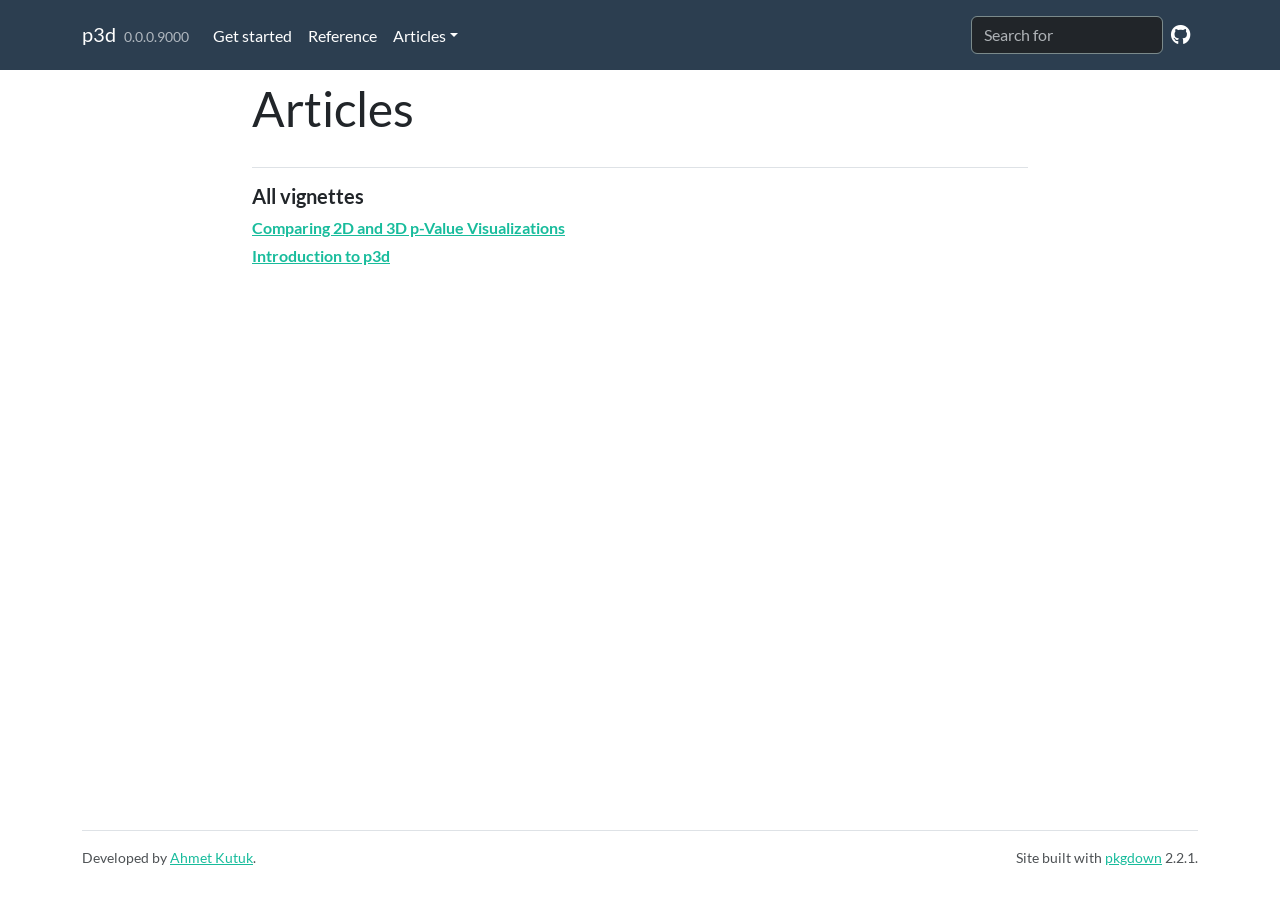
==== articles/index.html @ 0275c22a "Deploying to gh-pages from @ ahmetkutuk1/p3d@2f67810220119d77aba5ef5783c8b70043826f1f 🚀" ====
<!DOCTYPE html>
<!-- Generated by pkgdown: do not edit by hand --><html lang="en"><head><meta http-equiv="Content-Type" content="text/html; charset=UTF-8"><meta charset="utf-8"><meta http-equiv="X-UA-Compatible" content="IE=edge"><meta name="viewport" content="width=device-width, initial-scale=1, shrink-to-fit=no"><title>Articles • p3d</title><script src="../deps/jquery-3.6.0/jquery-3.6.0.min.js"></script><meta name="viewport" content="width=device-width, initial-scale=1, shrink-to-fit=no"><link href="../deps/bootstrap-5.3.8/bootstrap.min.css" rel="stylesheet"><script src="../deps/bootstrap-5.3.8/bootstrap.bundle.min.js"></script><link href="../deps/font-awesome-6.5.2/css/all.min.css" rel="stylesheet"><link href="../deps/font-awesome-6.5.2/css/v4-shims.min.css" rel="stylesheet"><script src="../deps/headroom-0.11.0/headroom.min.js"></script><script src="../deps/headroom-0.11.0/jQuery.headroom.min.js"></script><script src="../deps/bootstrap-toc-1.0.1/bootstrap-toc.min.js"></script><script src="../deps/clipboard.js-2.0.11/clipboard.min.js"></script><script src="../deps/search-1.0.0/autocomplete.jquery.min.js"></script><script src="../deps/search-1.0.0/fuse.min.js"></script><script src="../deps/search-1.0.0/mark.min.js"></script><!-- pkgdown --><script src="../pkgdown.js"></script><meta property="og:title" content="Articles"></head><body>
    <a href="#main" class="visually-hidden-focusable">Skip to contents</a>


    <nav class="navbar navbar-expand-lg fixed-top bg-primary" data-bs-theme="dark" aria-label="Site navigation"><div class="container">

    <a class="navbar-brand me-2" href="../index.html">p3d</a>

    <small class="nav-text text-muted me-auto" data-bs-toggle="tooltip" data-bs-placement="bottom" title="">0.0.0.9000</small>


    <button class="navbar-toggler" type="button" data-bs-toggle="collapse" data-bs-target="#navbar" aria-controls="navbar" aria-expanded="false" aria-label="Toggle navigation">
      <span class="navbar-toggler-icon"></span>
    </button>

    <div id="navbar" class="collapse navbar-collapse ms-3">
      <ul class="navbar-nav me-auto"><li class="nav-item"><a class="nav-link" href="../articles/p3d-intro.html">Get started</a></li>
<li class="nav-item"><a class="nav-link" href="../reference/index.html">Reference</a></li>
<li class="nav-item dropdown">
  <button class="nav-link dropdown-toggle" type="button" id="dropdown-articles" data-bs-toggle="dropdown" aria-expanded="false" aria-haspopup="true">Articles</button>
  <ul class="dropdown-menu" aria-labelledby="dropdown-articles"><li><a class="dropdown-item" href="../articles/p3d-intro.html">Introduction to p3d</a></li>
    <li><a class="dropdown-item" href="../articles/p3d-comparison.html">Comparing 2D and 3D visualizations</a></li>
  </ul></li>
      </ul><ul class="navbar-nav"><li class="nav-item"><form class="form-inline" role="search">
 <input class="form-control" type="search" name="search-input" id="search-input" autocomplete="off" aria-label="Search site" placeholder="Search for" data-search-index="../search.json"></form></li>
<li class="nav-item"><a class="external-link nav-link" href="https://github.com/ahmetkutuk1/p3d/" aria-label="GitHub"><span class="fa fab fa-github fa-lg"></span></a></li>
      </ul></div>


  </div>
</nav><div class="container template-article-index">
<div class="row">
  <main id="main" class="col-md-9"><div class="page-header">

      <h1>Articles</h1>
    </div>

    <div class="section ">
      <h3>All vignettes</h3>
      <div class="section-desc"></div>

      <dl><dt><a href="p3d-comparison.html">Comparing 2D and 3D p-Value Visualizations</a></dt>
        <dd>
        </dd><dt><a href="p3d-intro.html">Introduction to p3d</a></dt>
        <dd>
      </dd></dl></div>
  </main></div>


    <footer><div class="pkgdown-footer-left">
  <p>Developed by <a href="https://github.com/ahmetkutuk1" class="external-link">Ahmet Kutuk</a>.</p>
</div>

<div class="pkgdown-footer-right">
  <p>Site built with <a href="https://pkgdown.r-lib.org/" class="external-link">pkgdown</a> 2.2.1.</p>
</div>

    </footer></div>





  </body></html>
---- deps/font-awesome-6.5.2/css/v4-shims.min.css ----
/*!
 * Font Awesome Free 6.5.2 by @fontawesome - https://fontawesome.com
 * License - https://fontawesome.com/license/free (Icons: CC BY 4.0, Fonts: SIL OFL 1.1, Code: MIT License)
 * Copyright 2024 Fonticons, Inc.
 */
.fa.fa-glass:before{content:"\f000"}.fa.fa-envelope-o{font-family:"Font Awesome 6 Free";font-weight:400}.fa.fa-envelope-o:before{content:"\f0e0"}.fa.fa-star-o{font-family:"Font Awesome 6 Free";font-weight:400}.fa.fa-star-o:before{content:"\f005"}.fa.fa-close:before,.fa.fa-remove:before{content:"\f00d"}.fa.fa-gear:before{content:"\f013"}.fa.fa-trash-o{font-family:"Font Awesome 6 Free";font-weight:400}.fa.fa-trash-o:before{content:"\f2ed"}.fa.fa-home:before{content:"\f015"}.fa.fa-file-o{font-family:"Font Awesome 6 Free";font-weight:400}.fa.fa-file-o:before{content:"\f15b"}.fa.fa-clock-o{font-family:"Font Awesome 6 Free";font-weight:400}.fa.fa-clock-o:before{content:"\f017"}.fa.fa-arrow-circle-o-down{font-family:"Font Awesome 6 Free";font-weight:400}.fa.fa-arrow-circle-o-down:before{content:"\f358"}.fa.fa-arrow-circle-o-up{font-family:"Font Awesome 6 Free";font-weight:400}.fa.fa-arrow-circle-o-up:before{content:"\f35b"}.fa.fa-play-circle-o{font-family:"Font Awesome 6 Free";font-weight:400}.fa.fa-play-circle-o:before{content:"\f144"}.fa.fa-repeat:before,.fa.fa-rotate-right:before{content:"\f01e"}.fa.fa-refresh:before{content:"\f021"}.fa.fa-list-alt{font-family:"Font Awesome 6 Free";font-weight:400}.fa.fa-list-alt:before{content:"\f022"}.fa.fa-dedent:before{content:"\f03b"}.fa.fa-video-camera:before{content:"\f03d"}.fa.fa-picture-o{font-family:"Font Awesome 6 Free";font-weight:400}.fa.fa-picture-o:before{content:"\f03e"}.fa.fa-photo{font-family:"Font Awesome 6 Free";font-weight:400}.fa.fa-photo:before{content:"\f03e"}.fa.fa-image{font-family:"Font Awesome 6 Free";font-weight:400}.fa.fa-image:before{content:"\f03e"}.fa.fa-map-marker:before{content:"\f3c5"}.fa.fa-pencil-square-o{font-family:"Font Awesome 6 Free";font-weight:400}.fa.fa-pencil-square-o:before{content:"\f044"}.fa.fa-edit{font-family:"Font Awesome 6 Free";font-weight:400}.fa.fa-edit:before{content:"\f044"}.fa.fa-share-square-o:before{content:"\f14d"}.fa.fa-check-square-o{font-family:"Font Awesome 6 Free";font-weight:400}.fa.fa-check-square-o:before{content:"\f14a"}.fa.fa-arrows:before{content:"\f0b2"}.fa.fa-times-circle-o{font-family:"Font Awesome 6 Free";font-weight:400}.fa.fa-times-circle-o:before{content:"\f057"}.fa.fa-check-circle-o{font-family:"Font Awesome 6 Free";font-weight:400}.fa.fa-check-circle-o:before{content:"\f058"}.fa.fa-mail-forward:before{content:"\f064"}.fa.fa-expand:before{content:"\f424"}.fa.fa-compress:before{content:"\f422"}.fa.fa-eye,.fa.fa-eye-slash{font-family:"Font Awesome 6 Free";font-weight:400}.fa.fa-warning:before{content:"\f071"}.fa.fa-calendar:before{content:"\f073"}.fa.fa-arrows-v:before{content:"\f338"}.fa.fa-arrows-h:before{content:"\f337"}.fa.fa-bar-chart-o:before,.fa.fa-bar-chart:before{content:"\e0e3"}.fa.fa-twitter-square{font-family:"Font Awesome 6 Brands";font-weight:400}.fa.fa-twitter-square:before{content:"\f081"}.fa.fa-facebook-square{font-family:"Font Awesome 6 Brands";font-weight:400}.fa.fa-facebook-square:before{content:"\f082"}.fa.fa-gears:before{content:"\f085"}.fa.fa-thumbs-o-up{font-family:"Font Awesome 6 Free";font-weight:400}.fa.fa-thumbs-o-up:before{content:"\f164"}.fa.fa-thumbs-o-down{font-family:"Font Awesome 6 Free";font-weight:400}.fa.fa-thumbs-o-down:before{content:"\f165"}.fa.fa-heart-o{font-family:"Font Awesome 6 Free";font-weight:400}.fa.fa-heart-o:before{content:"\f004"}.fa.fa-sign-out:before{content:"\f2f5"}.fa.fa-linkedin-square{font-family:"Font Awesome 6 Brands";font-weight:400}.fa.fa-linkedin-square:before{content:"\f08c"}.fa.fa-thumb-tack:before{content:"\f08d"}.fa.fa-external-link:before{content:"\f35d"}.fa.fa-sign-in:before{content:"\f2f6"}.fa.fa-github-square{font-family:"Font Awesome 6 Brands";font-weight:400}.fa.fa-github-square:before{content:"\f092"}.fa.fa-lemon-o{font-family:"Font Awesome 6 Free";font-weight:400}.fa.fa-lemon-o:before{content:"\f094"}.fa.fa-square-o{font-family:"Font Awesome 6 Free";font-weight:400}.fa.fa-square-o:before{content:"\f0c8"}.fa.fa-bookmark-o{font-family:"Font Awesome 6 Free";font-weight:400}.fa.fa-bookmark-o:before{content:"\f02e"}.fa.fa-facebook,.fa.fa-twitter{font-family:"Font Awesome 6 Brands";font-weight:400}.fa.fa-facebook:before{content:"\f39e"}.fa.fa-facebook-f{font-family:"Font Awesome 6 Brands";font-weight:400}.fa.fa-facebook-f:before{content:"\f39e"}.fa.fa-github{font-family:"Font Awesome 6 Brands";font-weight:400}.fa.fa-credit-card{font-family:"Font Awesome 6 Free";font-weight:400}.fa.fa-feed:before{content:"\f09e"}.fa.fa-hdd-o{font-family:"Font Awesome 6 Free";font-weight:400}.fa.fa-hdd-o:before{content:"\f0a0"}.fa.fa-hand-o-right{font-family:"Font Awesome 6 Free";font-weight:400}.fa.fa-hand-o-right:before{content:"\f0a4"}.fa.fa-hand-o-left{font-family:"Font Awesome 6 Free";font-weight:400}.fa.fa-hand-o-left:before{content:"\f0a5"}.fa.fa-hand-o-up{font-family:"Font Awesome 6 Free";font-weight:400}.fa.fa-hand-o-up:before{content:"\f0a6"}.fa.fa-hand-o-down{font-family:"Font Awesome 6 Free";font-weight:400}.fa.fa-hand-o-down:before{content:"\f0a7"}.fa.fa-globe:before{content:"\f57d"}.fa.fa-tasks:before{content:"\f828"}.fa.fa-arrows-alt:before{content:"\f31e"}.fa.fa-group:before{content:"\f0c0"}.fa.fa-chain:before{content:"\f0c1"}.fa.fa-cut:before{content:"\f0c4"}.fa.fa-files-o{font-family:"Font Awesome 6 Free";font-weight:400}.fa.fa-files-o:before{content:"\f0c5"}.fa.fa-floppy-o{font-family:"Font Awesome 6 Free";font-weight:400}.fa.fa-floppy-o:before{content:"\f0c7"}.fa.fa-save{font-family:"Font Awesome 6 Free";font-weight:400}.fa.fa-save:before{content:"\f0c7"}.fa.fa-navicon:before,.fa.fa-reorder:before{content:"\f0c9"}.fa.fa-magic:before{content:"\e2ca"}.fa.fa-pinterest,.fa.fa-pinterest-square{font-family:"Font Awesome 6 Brands";font-weight:400}.fa.fa-pinterest-square:before{content:"\f0d3"}.fa.fa-google-plus-square{font-family:"Font Awesome 6 Brands";font-weight:400}.fa.fa-google-plus-square:before{content:"\f0d4"}.fa.fa-google-plus{font-family:"Font Awesome 6 Brands";font-weight:400}.fa.fa-google-plus:before{content:"\f0d5"}.fa.fa-money:before{content:"\f3d1"}.fa.fa-unsorted:before{content:"\f0dc"}.fa.fa-sort-desc:before{content:"\f0dd"}.fa.fa-sort-asc:before{content:"\f0de"}.fa.fa-linkedin{font-family:"Font Awesome 6 Brands";font-weight:400}.fa.fa-linkedin:before{content:"\f0e1"}.fa.fa-rotate-left:before{content:"\f0e2"}.fa.fa-legal:before{content:"\f0e3"}.fa.fa-dashboard:before,.fa.fa-tachometer:before{content:"\f625"}.fa.fa-comment-o{font-family:"Font Awesome 6 Free";font-weight:400}.fa.fa-comment-o:before{content:"\f075"}.fa.fa-comments-o{font-family:"Font Awesome 6 Free";font-weight:400}.fa.fa-comments-o:before{content:"\f086"}.fa.fa-flash:before{content:"\f0e7"}.fa.fa-clipboard:before{content:"\f0ea"}.fa.fa-lightbulb-o{font-family:"Font Awesome 6 Free";font-weight:400}.fa.fa-lightbulb-o:before{content:"\f0eb"}.fa.fa-exchange:before{content:"\f362"}.fa.fa-cloud-download:before{content:"\f0ed"}.fa.fa-cloud-upload:before{content:"\f0ee"}.fa.fa-bell-o{font-family:"Font Awesome 6 Free";font-weight:400}.fa.fa-bell-o:before{content:"\f0f3"}.fa.fa-cutlery:before{content:"\f2e7"}.fa.fa-file-text-o{font-family:"Font Awesome 6 Free";font-weight:400}.fa.fa-file-text-o:before{content:"\f15c"}.fa.fa-building-o{font-family:"Font Awesome 6 Free";font-weight:400}.fa.fa-building-o:before{content:"\f1ad"}.fa.fa-hospital-o{font-family:"Font Awesome 6 Free";font-weight:400}.fa.fa-hospital-o:before{content:"\f0f8"}.fa.fa-tablet:before{content:"\f3fa"}.fa.fa-mobile-phone:before,.fa.fa-mobile:before{content:"\f3cd"}.fa.fa-circle-o{font-family:"Font Awesome 6 Free";font-weight:400}.fa.fa-circle-o:before{content:"\f111"}.fa.fa-mail-reply:before{content:"\f3e5"}.fa.fa-github-alt{font-family:"Font Awesome 6 Brands";font-weight:400}.fa.fa-folder-o{font-family:"Font Awesome 6 Free";font-weight:400}.fa.fa-folder-o:before{content:"\f07b"}.fa.fa-folder-open-o{font-family:"Font Awesome 6 Free";font-weight:400}.fa.fa-folder-open-o:before{content:"\f07c"}.fa.fa-smile-o{font-family:"Font Awesome 6 Free";font-weight:400}.fa.fa-smile-o:before{content:"\f118"}.fa.fa-frown-o{font-family:"Font Awesome 6 Free";font-weight:400}.fa.fa-frown-o:before{content:"\f119"}.fa.fa-meh-o{font-family:"Font Awesome 6 Free";font-weight:400}.fa.fa-meh-o:before{content:"\f11a"}.fa.fa-keyboard-o{font-family:"Font Awesome 6 Free";font-weight:400}.fa.fa-keyboard-o:before{content:"\f11c"}.fa.fa-flag-o{font-family:"Font Awesome 6 Free";font-weight:400}.fa.fa-flag-o:before{content:"\f024"}.fa.fa-mail-reply-all:before{content:"\f122"}.fa.fa-star-half-o{font-family:"Font Awesome 6 Free";font-weight:400}.fa.fa-star-half-o:before{content:"\f5c0"}.fa.fa-star-half-empty{font-family:"Font Awesome 6 Free";font-weight:400}.fa.fa-star-half-empty:before{content:"\f5c0"}.fa.fa-star-half-full{font-family:"Font Awesome 6 Free";font-weight:400}.fa.fa-star-half-full:before{content:"\f5c0"}.fa.fa-code-fork:before{content:"\f126"}.fa.fa-chain-broken:before,.fa.fa-unlink:before{content:"\f127"}.fa.fa-calendar-o{font-family:"Font Awesome 6 Free";font-weight:400}.fa.fa-calendar-o:before{content:"\f133"}.fa.fa-css3,.fa.fa-html5,.fa.fa-maxcdn{font-family:"Font Awesome 6 Brands";font-weight:400}.fa.fa-unlock-alt:before{content:"\f09c"}.fa.fa-minus-square-o{font-family:"Font Awesome 6 Free";font-weight:400}.fa.fa-minus-square-o:before{content:"\f146"}.fa.fa-level-up:before{content:"\f3bf"}.fa.fa-level-down:before{content:"\f3be"}.fa.fa-pencil-square:before{content:"\f14b"}.fa.fa-external-link-square:before{content:"\f360"}.fa.fa-compass{font-family:"Font Awesome 6 Free";font-weight:400}.fa.fa-caret-square-o-down{font-family:"Font Awesome 6 Free";font-weight:400}.fa.fa-caret-square-o-down:before{content:"\f150"}.fa.fa-toggle-down{font-family:"Font Awesome 6 Free";font-weight:400}.fa.fa-toggle-down:before{content:"\f150"}.fa.fa-caret-square-o-up{font-family:"Font Awesome 6 Free";font-weight:400}.fa.fa-caret-square-o-up:before{content:"\f151"}.fa.fa-toggle-up{font-family:"Font Awesome 6 Free";font-weight:400}.fa.fa-toggle-up:before{content:"\f151"}.fa.fa-caret-square-o-right{font-family:"Font Awesome 6 Free";font-weight:400}.fa.fa-caret-square-o-right:before{content:"\f152"}.fa.fa-toggle-right{font-family:"Font Awesome 6 Free";font-weight:400}.fa.fa-toggle-right:before{content:"\f152"}.fa.fa-eur:before,.fa.fa-euro:before{content:"\f153"}.fa.fa-gbp:before{content:"\f154"}.fa.fa-dollar:before,.fa.fa-usd:before{content:"\24"}.fa.fa-inr:before,.fa.fa-rupee:before{content:"\e1bc"}.fa.fa-cny:before,.fa.fa-jpy:before,.fa.fa-rmb:before,.fa.fa-yen:before{content:"\f157"}.fa.fa-rouble:before,.fa.fa-rub:before,.fa.fa-ruble:before{content:"\f158"}.fa.fa-krw:before,.fa.fa-won:before{content:"\f159"}.fa.fa-bitcoin,.fa.fa-btc{font-family:"Font Awesome 6 Brands";font-weight:400}.fa.fa-bitcoin:before{content:"\f15a"}.fa.fa-file-text:before{content:"\f15c"}.fa.fa-sort-alpha-asc:before{content:"\f15d"}.fa.fa-sort-alpha-desc:before{content:"\f881"}.fa.fa-sort-amount-asc:before{content:"\f884"}.fa.fa-sort-amount-desc:before{content:"\f160"}.fa.fa-sort-numeric-asc:before{content:"\f162"}.fa.fa-sort-numeric-desc:before{content:"\f886"}.fa.fa-youtube-square{font-family:"Font Awesome 6 Brands";font-weight:400}.fa.fa-youtube-square:before{content:"\f431"}.fa.fa-xing,.fa.fa-xing-square,.fa.fa-youtube{font-family:"Font Awesome 6 Brands";font-weight:400}.fa.fa-xing-square:before{content:"\f169"}.fa.fa-youtube-play{font-family:"Font Awesome 6 Brands";font-weight:400}.fa.fa-youtube-play:before{content:"\f167"}.fa.fa-adn,.fa.fa-bitbucket,.fa.fa-bitbucket-square,.fa.fa-dropbox,.fa.fa-flickr,.fa.fa-instagram,.fa.fa-stack-overflow{font-family:"Font Awesome 6 Brands";font-weight:400}.fa.fa-bitbucket-square:before{content:"\f171"}.fa.fa-tumblr,.fa.fa-tumblr-square{font-family:"Font Awesome 6 Brands";font-weight:400}.fa.fa-tumblr-square:before{content:"\f174"}.fa.fa-long-arrow-down:before{content:"\f309"}.fa.fa-long-arrow-up:before{content:"\f30c"}.fa.fa-long-arrow-left:before{content:"\f30a"}.fa.fa-long-arrow-right:before{content:"\f30b"}.fa.fa-android,.fa.fa-apple,.fa.fa-dribbble,.fa.fa-foursquare,.fa.fa-gittip,.fa.fa-gratipay,.fa.fa-linux,.fa.fa-skype,.fa.fa-trello,.fa.fa-windows{font-family:"Font Awesome 6 Brands";font-weight:400}.fa.fa-gittip:before{content:"\f184"}.fa.fa-sun-o{font-family:"Font Awesome 6 Free";font-weight:400}.fa.fa-sun-o:before{content:"\f185"}.fa.fa-moon-o{font-family:"Font Awesome 6 Free";font-weight:400}.fa.fa-moon-o:before{content:"\f186"}.fa.fa-pagelines,.fa.fa-renren,.fa.fa-stack-exchange,.fa.fa-vk,.fa.fa-weibo{font-family:"Font Awesome 6 Brands";font-weight:400}.fa.fa-arrow-circle-o-right{font-family:"Font Awesome 6 Free";font-weight:400}.fa.fa-arrow-circle-o-right:before{content:"\f35a"}.fa.fa-arrow-circle-o-left{font-family:"Font Awesome 6 Free";font-weight:400}.fa.fa-arrow-circle-o-left:before{content:"\f359"}.fa.fa-caret-square-o-left{font-family:"Font Awesome 6 Free";font-weight:400}.fa.fa-caret-square-o-left:before{content:"\f191"}.fa.fa-toggle-left{font-family:"Font Awesome 6 Free";font-weight:400}.fa.fa-toggle-left:before{content:"\f191"}.fa.fa-dot-circle-o{font-family:"Font Awesome 6 Free";font-weight:400}.fa.fa-dot-circle-o:before{content:"\f192"}.fa.fa-vimeo-square{font-family:"Font Awesome 6 Brands";font-weight:400}.fa.fa-vimeo-square:before{content:"\f194"}.fa.fa-try:before,.fa.fa-turkish-lira:before{content:"\e2bb"}.fa.fa-plus-square-o{font-family:"Font Awesome 6 Free";font-weight:400}.fa.fa-plus-square-o:before{content:"\f0fe"}.fa.fa-openid,.fa.fa-slack,.fa.fa-wordpress{font-family:"Font Awesome 6 Brands";font-weight:400}.fa.fa-bank:before,.fa.fa-institution:before{content:"\f19c"}.fa.fa-mortar-board:before{content:"\f19d"}.fa.fa-google,.fa.fa-reddit,.fa.fa-reddit-square,.fa.fa-yahoo{font-family:"Font Awesome 6 Brands";font-weight:400}.fa.fa-reddit-square:before{content:"\f1a2"}.fa.fa-behance,.fa.fa-behance-square,.fa.fa-delicious,.fa.fa-digg,.fa.fa-drupal,.fa.fa-joomla,.fa.fa-pied-piper-alt,.fa.fa-pied-piper-pp,.fa.fa-stumbleupon,.fa.fa-stumbleupon-circle{font-family:"Font Awesome 6 Brands";font-weight:400}.fa.fa-behance-square:before{content:"\f1b5"}.fa.fa-steam,.fa.fa-steam-square{font-family:"Font Awesome 6 Brands";font-weight:400}.fa.fa-steam-square:before{content:"\f1b7"}.fa.fa-automobile:before{content:"\f1b9"}.fa.fa-cab:before{content:"\f1ba"}.fa.fa-deviantart,.fa.fa-soundcloud,.fa.fa-spotify{font-family:"Font Awesome 6 Brands";font-weight:400}.fa.fa-file-pdf-o{font-family:"Font Awesome 6 Free";font-weight:400}.fa.fa-file-pdf-o:before{content:"\f1c1"}.fa.fa-file-word-o{font-family:"Font Awesome 6 Free";font-weight:400}.fa.fa-file-word-o:before{content:"\f1c2"}.fa.fa-file-excel-o{font-family:"Font Awesome 6 Free";font-weight:400}.fa.fa-file-excel-o:before{content:"\f1c3"}.fa.fa-file-powerpoint-o{font-family:"Font Awesome 6 Free";font-weight:400}.fa.fa-file-powerpoint-o:before{content:"\f1c4"}.fa.fa-file-image-o{font-family:"Font Awesome 6 Free";font-weight:400}.fa.fa-file-image-o:before{content:"\f1c5"}.fa.fa-file-photo-o{font-family:"Font Awesome 6 Free";font-weight:400}.fa.fa-file-photo-o:before{content:"\f1c5"}.fa.fa-file-picture-o{font-family:"Font Awesome 6 Free";font-weight:400}.fa.fa-file-picture-o:before{content:"\f1c5"}.fa.fa-file-archive-o{font-family:"Font Awesome 6 Free";font-weight:400}.fa.fa-file-archive-o:before{content:"\f1c6"}.fa.fa-file-zip-o{font-family:"Font Awesome 6 Free";font-weight:400}.fa.fa-file-zip-o:before{content:"\f1c6"}.fa.fa-file-audio-o{font-family:"Font Awesome 6 Free";font-weight:400}.fa.fa-file-audio-o:before{content:"\f1c7"}.fa.fa-file-sound-o{font-family:"Font Awesome 6 Free";font-weight:400}.fa.fa-file-sound-o:before{content:"\f1c7"}.fa.fa-file-video-o{font-family:"Font Awesome 6 Free";font-weight:400}.fa.fa-file-video-o:before{content:"\f1c8"}.fa.fa-file-movie-o{font-family:"Font Awesome 6 Free";font-weight:400}.fa.fa-file-movie-o:before{content:"\f1c8"}.fa.fa-file-code-o{font-family:"Font Awesome 6 Free";font-weight:400}.fa.fa-file-code-o:before{content:"\f1c9"}.fa.fa-codepen,.fa.fa-jsfiddle,.fa.fa-vine{font-family:"Font Awesome 6 Brands";font-weight:400}.fa.fa-life-bouy:before,.fa.fa-life-buoy:before,.fa.fa-life-saver:before,.fa.fa-support:before{content:"\f1cd"}.fa.fa-circle-o-notch:before{content:"\f1ce"}.fa.fa-ra,.fa.fa-rebel{font-family:"Font Awesome 6 Brands";font-weight:400}.fa.fa-ra:before{content:"\f1d0"}.fa.fa-resistance{font-family:"Font Awesome 6 Brands";font-weight:400}.fa.fa-resistance:before{content:"\f1d0"}.fa.fa-empire,.fa.fa-ge{font-family:"Font Awesome 6 Brands";font-weight:400}.fa.fa-ge:before{content:"\f1d1"}.fa.fa-git-square{font-family:"Font Awesome 6 Brands";font-weight:400}.fa.fa-git-square:before{content:"\f1d2"}.fa.fa-git,.fa.fa-hacker-news,.fa.fa-y-combinator-square{font-family:"Font Awesome 6 Brands";font-weight:400}.fa.fa-y-combinator-square:before{content:"\f1d4"}.fa.fa-yc-square{font-family:"Font Awesome 6 Brands";font-weight:400}.fa.fa-yc-square:before{content:"\f1d4"}.fa.fa-qq,.fa.fa-tencent-weibo,.fa.fa-wechat,.fa.fa-weixin{font-family:"Font Awesome 6 Brands";font-weight:400}.fa.fa-wechat:before{content:"\f1d7"}.fa.fa-send:before{content:"\f1d8"}.fa.fa-paper-plane-o{font-family:"Font Awesome 6 Free";font-weight:400}.fa.fa-paper-plane-o:before{content:"\f1d8"}.fa.fa-send-o{font-family:"Font Awesome 6 Free";font-weight:400}.fa.fa-send-o:before{content:"\f1d8"}.fa.fa-circle-thin{font-family:"Font Awesome 6 Free";font-weight:400}.fa.fa-circle-thin:before{content:"\f111"}.fa.fa-header:before{content:"\f1dc"}.fa.fa-futbol-o{font-family:"Font Awesome 6 Free";font-weight:400}.fa.fa-futbol-o:before{content:"\f1e3"}.fa.fa-soccer-ball-o{font-family:"Font Awesome 6 Free";font-weight:400}.fa.fa-soccer-ball-o:before{content:"\f1e3"}.fa.fa-slideshare,.fa.fa-twitch,.fa.fa-yelp{font-family:"Font Awesome 6 Brands";font-weight:400}.fa.fa-newspaper-o{font-family:"Font Awesome 6 Free";font-weight:400}.fa.fa-newspaper-o:before{content:"\f1ea"}.fa.fa-cc-amex,.fa.fa-cc-discover,.fa.fa-cc-mastercard,.fa.fa-cc-paypal,.fa.fa-cc-stripe,.fa.fa-cc-visa,.fa.fa-google-wallet,.fa.fa-paypal{font-family:"Font Awesome 6 Brands";font-weight:400}.fa.fa-bell-slash-o{font-family:"Font Awesome 6 Free";font-weight:400}.fa.fa-bell-slash-o:before{content:"\f1f6"}.fa.fa-trash:before{content:"\f2ed"}.fa.fa-copyright{font-family:"Font Awesome 6 Free";font-weight:400}.fa.fa-eyedropper:before{content:"\f1fb"}.fa.fa-area-chart:before{content:"\f1fe"}.fa.fa-pie-chart:before{content:"\f200"}.fa.fa-line-chart:before{content:"\f201"}.fa.fa-lastfm,.fa.fa-lastfm-square{font-family:"Font Awesome 6 Brands";font-weight:400}.fa.fa-lastfm-square:before{content:"\f203"}.fa.fa-angellist,.fa.fa-ioxhost{font-family:"Font Awesome 6 Brands";font-weight:400}.fa.fa-cc{font-family:"Font Awesome 6 Free";font-weight:400}.fa.fa-cc:before{content:"\f20a"}.fa.fa-ils:before,.fa.fa-shekel:before,.fa.fa-sheqel:before{content:"\f20b"}.fa.fa-buysellads,.fa.fa-connectdevelop,.fa.fa-dashcube,.fa.fa-forumbee,.fa.fa-leanpub,.fa.fa-sellsy,.fa.fa-shirtsinbulk,.fa.fa-simplybuilt,.fa.fa-skyatlas{font-family:"Font Awesome 6 Brands";font-weight:400}.fa.fa-diamond{font-family:"Font Awesome 6 Free";font-weight:400}.fa.fa-diamond:before{content:"\f3a5"}.fa.fa-intersex:before,.fa.fa-transgender:before{content:"\f224"}.fa.fa-transgender-alt:before{content:"\f225"}.fa.fa-facebook-official{font-family:"Font Awesome 6 Brands";font-weight:400}.fa.fa-facebook-official:before{content:"\f09a"}.fa.fa-pinterest-p,.fa.fa-whatsapp{font-family:"Font Awesome 6 Brands";font-weight:400}.fa.fa-hotel:before{content:"\f236"}.fa.fa-medium,.fa.fa-viacoin,.fa.fa-y-combinator,.fa.fa-yc{font-family:"Font Awesome 6 Brands";font-weight:400}.fa.fa-yc:before{content:"\f23b"}.fa.fa-expeditedssl,.fa.fa-opencart,.fa.fa-optin-monster{font-family:"Font Awesome 6 Brands";font-weight:400}.fa.fa-battery-4:before,.fa.fa-battery:before{content:"\f240"}.fa.fa-battery-3:before{content:"\f241"}.fa.fa-battery-2:before{content:"\f242"}.fa.fa-battery-1:before{content:"\f243"}.fa.fa-battery-0:before{content:"\f244"}.fa.fa-object-group,.fa.fa-object-ungroup,.fa.fa-sticky-note-o{font-family:"Font Awesome 6 Free";font-weight:400}.fa.fa-sticky-note-o:before{content:"\f249"}.fa.fa-cc-diners-club,.fa.fa-cc-jcb{font-family:"Font Awesome 6 Brands";font-weight:400}.fa.fa-clone{font-family:"Font Awesome 6 Free";font-weight:400}.fa.fa-hourglass-o:before{content:"\f254"}.fa.fa-hourglass-1:before{content:"\f251"}.fa.fa-hourglass-2:before{content:"\f252"}.fa.fa-hourglass-3:before{content:"\f253"}.fa.fa-hand-rock-o{font-family:"Font Awesome 6 Free";font-weight:400}.fa.fa-hand-rock-o:before{content:"\f255"}.fa.fa-hand-grab-o{font-family:"Font Awesome 6 Free";font-weight:400}.fa.fa-hand-grab-o:before{content:"\f255"}.fa.fa-hand-paper-o{font-family:"Font Awesome 6 Free";font-weight:400}.fa.fa-hand-paper-o:before{content:"\f256"}.fa.fa-hand-stop-o{font-family:"Font Awesome 6 Free";font-weight:400}.fa.fa-hand-stop-o:before{content:"\f256"}.fa.fa-hand-scissors-o{font-family:"Font Awesome 6 Free";font-weight:400}.fa.fa-hand-scissors-o:before{content:"\f257"}.fa.fa-hand-lizard-o{font-family:"Font Awesome 6 Free";font-weight:400}.fa.fa-hand-lizard-o:before{content:"\f258"}.fa.fa-hand-spock-o{font-family:"Font Awesome 6 Free";font-weight:400}.fa.fa-hand-spock-o:before{content:"\f259"}.fa.fa-hand-pointer-o{font-family:"Font Awesome 6 Free";font-weight:400}.fa.fa-hand-pointer-o:before{content:"\f25a"}.fa.fa-hand-peace-o{font-family:"Font Awesome 6 Free";font-weight:400}.fa.fa-hand-peace-o:before{content:"\f25b"}.fa.fa-registered{font-family:"Font Awesome 6 Free";font-weight:400}.fa.fa-creative-commons,.fa.fa-gg,.fa.fa-gg-circle,.fa.fa-odnoklassniki,.fa.fa-odnoklassniki-square{font-family:"Font Awesome 6 Brands";font-weight:400}.fa.fa-odnoklassniki-square:before{content:"\f264"}.fa.fa-chrome,.fa.fa-firefox,.fa.fa-get-pocket,.fa.fa-internet-explorer,.fa.fa-opera,.fa.fa-safari,.fa.fa-wikipedia-w{font-family:"Font Awesome 6 Brands";font-weight:400}.fa.fa-television:before{content:"\f26c"}.fa.fa-500px,.fa.fa-amazon,.fa.fa-contao{font-family:"Font Awesome 6 Brands";font-weight:400}.fa.fa-calendar-plus-o{font-family:"Font Awesome 6 Free";font-weight:400}.fa.fa-calendar-plus-o:before{content:"\f271"}.fa.fa-calendar-minus-o{font-family:"Font Awesome 6 Free";font-weight:400}.fa.fa-calendar-minus-o:before{content:"\f272"}.fa.fa-calendar-times-o{font-family:"Font Awesome 6 Free";font-weight:400}.fa.fa-calendar-times-o:before{content:"\f273"}.fa.fa-calendar-check-o{font-family:"Font Awesome 6 Free";font-weight:400}.fa.fa-calendar-check-o:before{content:"\f274"}.fa.fa-map-o{font-family:"Font Awesome 6 Free";font-weight:400}.fa.fa-map-o:before{content:"\f279"}.fa.fa-commenting:before{content:"\f4ad"}.fa.fa-commenting-o{font-family:"Font Awesome 6 Free";font-weight:400}.fa.fa-commenting-o:before{content:"\f4ad"}.fa.fa-houzz,.fa.fa-vimeo{font-family:"Font Awesome 6 Brands";font-weight:400}.fa.fa-vimeo:before{content:"\f27d"}.fa.fa-black-tie,.fa.fa-edge,.fa.fa-fonticons,.fa.fa-reddit-alien{font-family:"Font Awesome 6 Brands";font-weight:400}.fa.fa-credit-card-alt:before{content:"\f09d"}.fa.fa-codiepie,.fa.fa-fort-awesome,.fa.fa-mixcloud,.fa.fa-modx,.fa.fa-product-hunt,.fa.fa-scribd,.fa.fa-usb{font-family:"Font Awesome 6 Brands";font-weight:400}.fa.fa-pause-circle-o{font-family:"Font Awesome 6 Free";font-weight:400}.fa.fa-pause-circle-o:before{content:"\f28b"}.fa.fa-stop-circle-o{font-family:"Font Awesome 6 Free";font-weight:400}.fa.fa-stop-circle-o:before{content:"\f28d"}.fa.fa-bluetooth,.fa.fa-bluetooth-b,.fa.fa-envira,.fa.fa-gitlab,.fa.fa-wheelchair-alt,.fa.fa-wpbeginner,.fa.fa-wpforms{font-family:"Font Awesome 6 Brands";font-weight:400}.fa.fa-wheelchair-alt:before{content:"\f368"}.fa.fa-question-circle-o{font-family:"Font Awesome 6 Free";font-weight:400}.fa.fa-question-circle-o:before{content:"\f059"}.fa.fa-volume-control-phone:before{content:"\f2a0"}.fa.fa-asl-interpreting:before{content:"\f2a3"}.fa.fa-deafness:before,.fa.fa-hard-of-hearing:before{content:"\f2a4"}.fa.fa-glide,.fa.fa-glide-g{font-family:"Font Awesome 6 Brands";font-weight:400}.fa.fa-signing:before{content:"\f2a7"}.fa.fa-viadeo,.fa.fa-viadeo-square{font-family:"Font Awesome 6 Brands";font-weight:400}.fa.fa-viadeo-square:before{content:"\f2aa"}.fa.fa-snapchat,.fa.fa-snapchat-ghost{font-family:"Font Awesome 6 Brands";font-weight:400}.fa.fa-snapchat-ghost:before{content:"\f2ab"}.fa.fa-snapchat-square{font-family:"Font Awesome 6 Brands";font-weight:400}.fa.fa-snapchat-square:before{content:"\f2ad"}.fa.fa-first-order,.fa.fa-google-plus-official,.fa.fa-pied-piper,.fa.fa-themeisle,.fa.fa-yoast{font-family:"Font Awesome 6 Brands";font-weight:400}.fa.fa-google-plus-official:before{content:"\f2b3"}.fa.fa-google-plus-circle{font-family:"Font Awesome 6 Brands";font-weight:400}.fa.fa-google-plus-circle:before{content:"\f2b3"}.fa.fa-fa,.fa.fa-font-awesome{font-family:"Font Awesome 6 Brands";font-weight:400}.fa.fa-fa:before{content:"\f2b4"}.fa.fa-handshake-o{font-family:"Font Awesome 6 Free";font-weight:400}.fa.fa-handshake-o:before{content:"\f2b5"}.fa.fa-envelope-open-o{font-family:"Font Awesome 6 Free";font-weight:400}.fa.fa-envelope-open-o:before{content:"\f2b6"}.fa.fa-linode{font-family:"Font Awesome 6 Brands";font-weight:400}.fa.fa-address-book-o{font-family:"Font Awesome 6 Free";font-weight:400}.fa.fa-address-book-o:before{content:"\f2b9"}.fa.fa-vcard:before{content:"\f2bb"}.fa.fa-address-card-o{font-family:"Font Awesome 6 Free";font-weight:400}.fa.fa-address-card-o:before{content:"\f2bb"}.fa.fa-vcard-o{font-family:"Font Awesome 6 Free";font-weight:400}.fa.fa-vcard-o:before{content:"\f2bb"}.fa.fa-user-circle-o{font-family:"Font Awesome 6 Free";font-weight:400}.fa.fa-user-circle-o:before{content:"\f2bd"}.fa.fa-user-o{font-family:"Font Awesome 6 Free";font-weight:400}.fa.fa-user-o:before{content:"\f007"}.fa.fa-id-badge{font-family:"Font Awesome 6 Free";font-weight:400}.fa.fa-drivers-license:before{content:"\f2c2"}.fa.fa-id-card-o{font-family:"Font Awesome 6 Free";font-weight:400}.fa.fa-id-card-o:before{content:"\f2c2"}.fa.fa-drivers-license-o{font-family:"Font Awesome 6 Free";font-weight:400}.fa.fa-drivers-license-o:before{content:"\f2c2"}.fa.fa-free-code-camp,.fa.fa-quora,.fa.fa-telegram{font-family:"Font Awesome 6 Brands";font-weight:400}.fa.fa-thermometer-4:before,.fa.fa-thermometer:before{content:"\f2c7"}.fa.fa-thermometer-3:before{content:"\f2c8"}.fa.fa-thermometer-2:before{content:"\f2c9"}.fa.fa-thermometer-1:before{content:"\f2ca"}.fa.fa-thermometer-0:before{content:"\f2cb"}.fa.fa-bathtub:before,.fa.fa-s15:before{content:"\f2cd"}.fa.fa-window-maximize,.fa.fa-window-restore{font-family:"Font Awesome 6 Free";font-weight:400}.fa.fa-times-rectangle:before{content:"\f410"}.fa.fa-window-close-o{font-family:"Font Awesome 6 Free";font-weight:400}.fa.fa-window-close-o:before{content:"\f410"}.fa.fa-times-rectangle-o{font-family:"Font Awesome 6 Free";font-weight:400}.fa.fa-times-rectangle-o:before{content:"\f410"}.fa.fa-bandcamp,.fa.fa-eercast,.fa.fa-etsy,.fa.fa-grav,.fa.fa-imdb,.fa.fa-ravelry{font-family:"Font Awesome 6 Brands";font-weight:400}.fa.fa-eercast:before{content:"\f2da"}.fa.fa-snowflake-o{font-family:"Font Awesome 6 Free";font-weight:400}.fa.fa-snowflake-o:before{content:"\f2dc"}.fa.fa-meetup,.fa.fa-superpowers,.fa.fa-wpexplorer{font-family:"Font Awesome 6 Brands";font-weight:400}
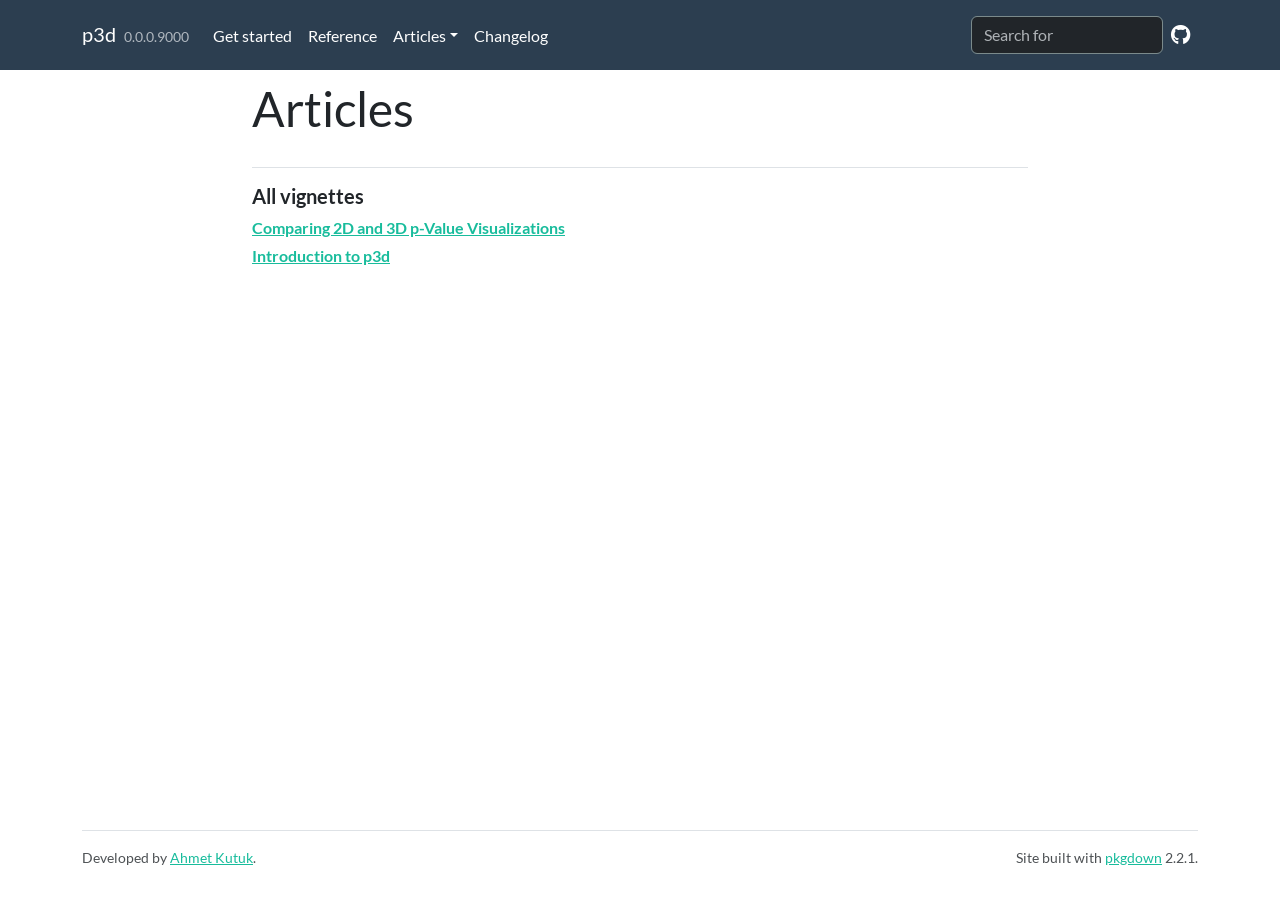
==== commit 46227f67: "Deploying to gh-pages from @ ahmetkutuk1/p3d@4b2e8c4435ef915cd2d08978bc9d2287a99eb988 🚀" ====
--- a/articles/index.html
+++ b/articles/index.html
@@ -22,6 +22,7 @@
   <ul class="dropdown-menu" aria-labelledby="dropdown-articles"><li><a class="dropdown-item" href="../articles/p3d-intro.html">Introduction to p3d</a></li>
     <li><a class="dropdown-item" href="../articles/p3d-comparison.html">Comparing 2D and 3D visualizations</a></li>
   </ul></li>
+<li class="nav-item"><a class="nav-link" href="../news/index.html">Changelog</a></li>
       </ul><ul class="navbar-nav"><li class="nav-item"><form class="form-inline" role="search">
  <input class="form-control" type="search" name="search-input" id="search-input" autocomplete="off" aria-label="Search site" placeholder="Search for" data-search-index="../search.json"></form></li>
 <li class="nav-item"><a class="external-link nav-link" href="https://github.com/ahmetkutuk1/p3d/" aria-label="GitHub"><span class="fa fab fa-github fa-lg"></span></a></li>
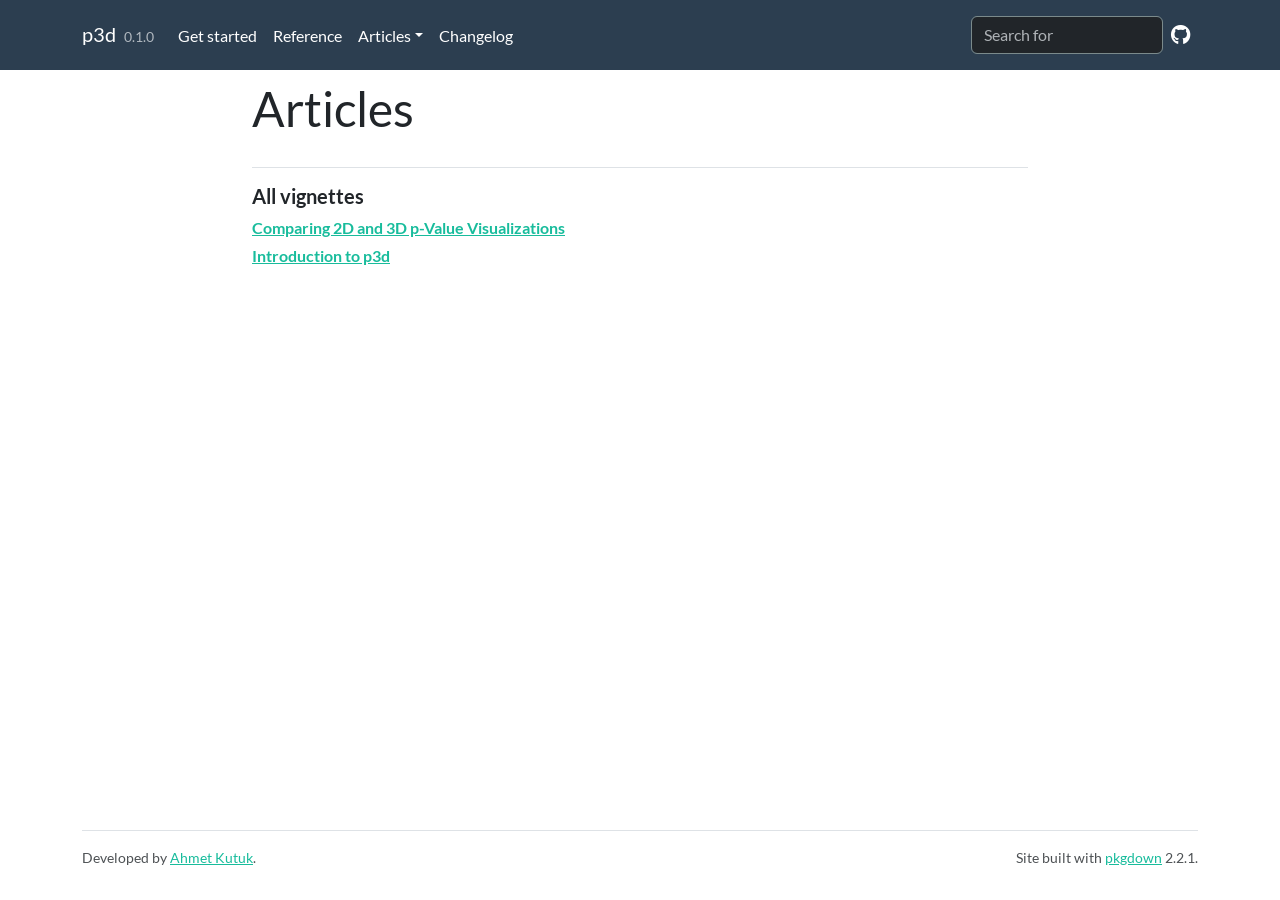
==== commit cc0ca2b1: "Deploying to gh-pages from @ ahmetkutuk1/p3d@c93714e48f8dc7bda096481dde1c8fd6d1b8888a 🚀" ====
--- a/articles/index.html
+++ b/articles/index.html
@@ -7,7 +7,7 @@
 
     <a class="navbar-brand me-2" href="../index.html">p3d</a>
 
-    <small class="nav-text text-muted me-auto" data-bs-toggle="tooltip" data-bs-placement="bottom" title="">0.0.0.9000</small>
+    <small class="nav-text text-muted me-auto" data-bs-toggle="tooltip" data-bs-placement="bottom" title="">0.1.0</small>
 
 
     <button class="navbar-toggler" type="button" data-bs-toggle="collapse" data-bs-target="#navbar" aria-controls="navbar" aria-expanded="false" aria-label="Toggle navigation">
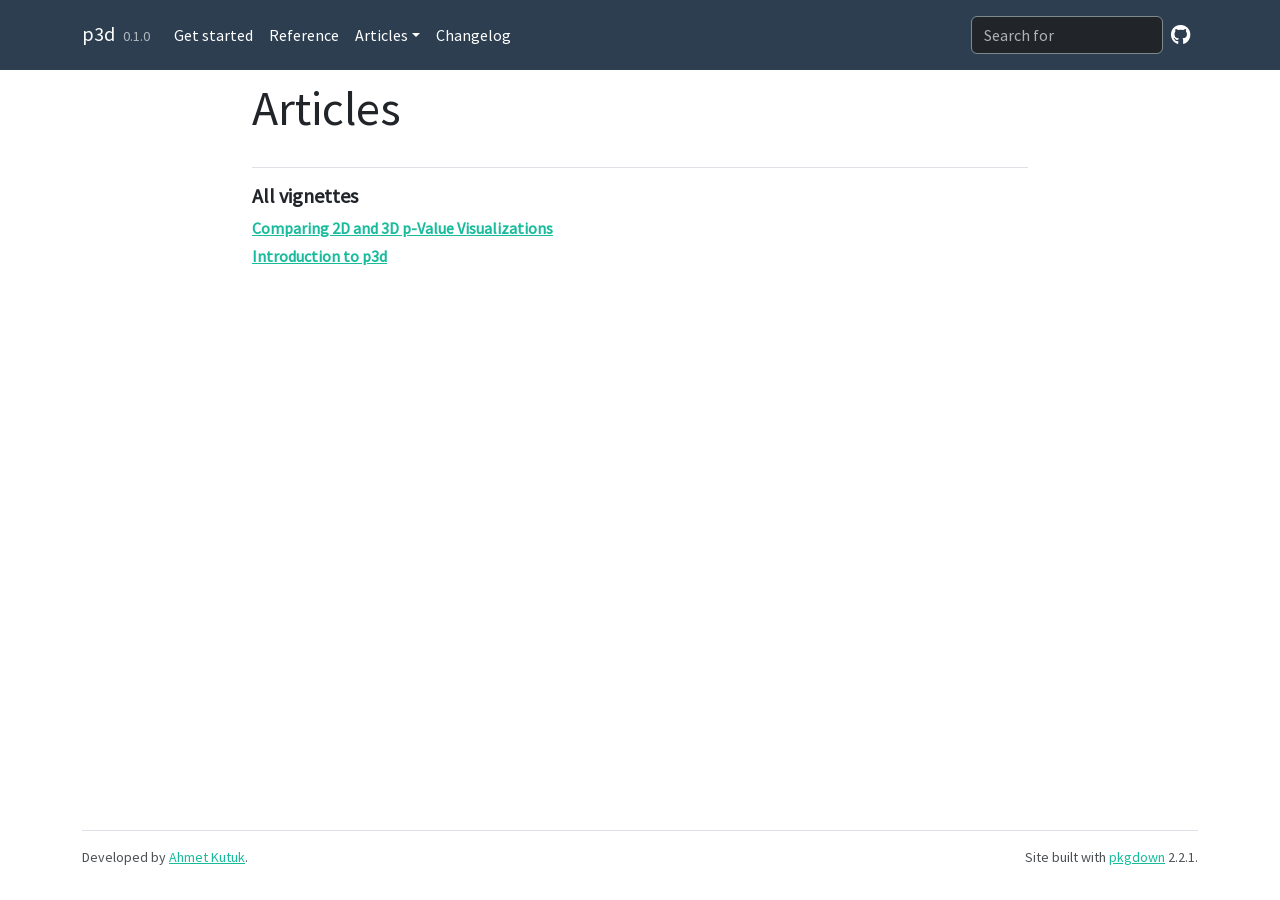
==== commit 99945af6: "Deploying to gh-pages from @ ahmetkutuk1/p3d@63527adb2b48b0ca95de526e8643f08ffe508e39 🚀" ====
--- a/articles/index.html
+++ b/articles/index.html
@@ -1,5 +1,5 @@
 <!DOCTYPE html>
-<!-- Generated by pkgdown: do not edit by hand --><html lang="en"><head><meta http-equiv="Content-Type" content="text/html; charset=UTF-8"><meta charset="utf-8"><meta http-equiv="X-UA-Compatible" content="IE=edge"><meta name="viewport" content="width=device-width, initial-scale=1, shrink-to-fit=no"><title>Articles • p3d</title><script src="../deps/jquery-3.6.0/jquery-3.6.0.min.js"></script><meta name="viewport" content="width=device-width, initial-scale=1, shrink-to-fit=no"><link href="../deps/bootstrap-5.3.8/bootstrap.min.css" rel="stylesheet"><script src="../deps/bootstrap-5.3.8/bootstrap.bundle.min.js"></script><link href="../deps/font-awesome-6.5.2/css/all.min.css" rel="stylesheet"><link href="../deps/font-awesome-6.5.2/css/v4-shims.min.css" rel="stylesheet"><script src="../deps/headroom-0.11.0/headroom.min.js"></script><script src="../deps/headroom-0.11.0/jQuery.headroom.min.js"></script><script src="../deps/bootstrap-toc-1.0.1/bootstrap-toc.min.js"></script><script src="../deps/clipboard.js-2.0.11/clipboard.min.js"></script><script src="../deps/search-1.0.0/autocomplete.jquery.min.js"></script><script src="../deps/search-1.0.0/fuse.min.js"></script><script src="../deps/search-1.0.0/mark.min.js"></script><!-- pkgdown --><script src="../pkgdown.js"></script><meta property="og:title" content="Articles"></head><body>
+<!-- Generated by pkgdown: do not edit by hand --><html lang="en"><head><meta http-equiv="Content-Type" content="text/html; charset=UTF-8"><meta charset="utf-8"><meta http-equiv="X-UA-Compatible" content="IE=edge"><meta name="viewport" content="width=device-width, initial-scale=1, shrink-to-fit=no"><title>Articles • p3d</title><script src="../deps/jquery-3.6.0/jquery-3.6.0.min.js"></script><meta name="viewport" content="width=device-width, initial-scale=1, shrink-to-fit=no"><link href="../deps/bootstrap-5.3.8/bootstrap.min.css" rel="stylesheet"><script src="../deps/bootstrap-5.3.8/bootstrap.bundle.min.js"></script><link href="../deps/Source_Sans_Pro-0.4.10/font.css" rel="stylesheet"><link href="../deps/Fira_Code-0.4.10/font.css" rel="stylesheet"><link href="../deps/font-awesome-6.5.2/css/all.min.css" rel="stylesheet"><link href="../deps/font-awesome-6.5.2/css/v4-shims.min.css" rel="stylesheet"><script src="../deps/headroom-0.11.0/headroom.min.js"></script><script src="../deps/headroom-0.11.0/jQuery.headroom.min.js"></script><script src="../deps/bootstrap-toc-1.0.1/bootstrap-toc.min.js"></script><script src="../deps/clipboard.js-2.0.11/clipboard.min.js"></script><script src="../deps/search-1.0.0/autocomplete.jquery.min.js"></script><script src="../deps/search-1.0.0/fuse.min.js"></script><script src="../deps/search-1.0.0/mark.min.js"></script><!-- pkgdown --><script src="../pkgdown.js"></script><meta property="og:title" content="Articles"></head><body>
     <a href="#main" class="visually-hidden-focusable">Skip to contents</a>
 
 
--- a/deps/Source_Sans_Pro-0.4.10/font.css
+++ b/deps/Source_Sans_Pro-0.4.10/font.css
@@ -0,0 +1,63 @@
+/* cyrillic-ext */
+@font-face {
+  font-family: 'Source Sans Pro';
+  font-style: normal;
+  font-weight: 400;
+  font-display: swap;
+  src: url(6xK3dSBYKcSV-LCoeQqfX1RYOo3qNa7lqDY.woff2) format('woff2');
+  unicode-range: U+0460-052F, U+1C80-1C8A, U+20B4, U+2DE0-2DFF, U+A640-A69F, U+FE2E-FE2F;
+}
+/* cyrillic */
+@font-face {
+  font-family: 'Source Sans Pro';
+  font-style: normal;
+  font-weight: 400;
+  font-display: swap;
+  src: url(6xK3dSBYKcSV-LCoeQqfX1RYOo3qPK7lqDY.woff2) format('woff2');
+  unicode-range: U+0301, U+0400-045F, U+0490-0491, U+04B0-04B1, U+2116;
+}
+/* greek-ext */
+@font-face {
+  font-family: 'Source Sans Pro';
+  font-style: normal;
+  font-weight: 400;
+  font-display: swap;
+  src: url(6xK3dSBYKcSV-LCoeQqfX1RYOo3qNK7lqDY.woff2) format('woff2');
+  unicode-range: U+1F00-1FFF;
+}
+/* greek */
+@font-face {
+  font-family: 'Source Sans Pro';
+  font-style: normal;
+  font-weight: 400;
+  font-display: swap;
+  src: url(6xK3dSBYKcSV-LCoeQqfX1RYOo3qO67lqDY.woff2) format('woff2');
+  unicode-range: U+0370-0377, U+037A-037F, U+0384-038A, U+038C, U+038E-03A1, U+03A3-03FF;
+}
+/* vietnamese */
+@font-face {
+  font-family: 'Source Sans Pro';
+  font-style: normal;
+  font-weight: 400;
+  font-display: swap;
+  src: url(6xK3dSBYKcSV-LCoeQqfX1RYOo3qN67lqDY.woff2) format('woff2');
+  unicode-range: U+0102-0103, U+0110-0111, U+0128-0129, U+0168-0169, U+01A0-01A1, U+01AF-01B0, U+0300-0301, U+0303-0304, U+0308-0309, U+0323, U+0329, U+1EA0-1EF9, U+20AB;
+}
+/* latin-ext */
+@font-face {
+  font-family: 'Source Sans Pro';
+  font-style: normal;
+  font-weight: 400;
+  font-display: swap;
+  src: url(6xK3dSBYKcSV-LCoeQqfX1RYOo3qNq7lqDY.woff2) format('woff2');
+  unicode-range: U+0100-02BA, U+02BD-02C5, U+02C7-02CC, U+02CE-02D7, U+02DD-02FF, U+0304, U+0308, U+0329, U+1D00-1DBF, U+1E00-1E9F, U+1EF2-1EFF, U+2020, U+20A0-20AB, U+20AD-20C0, U+2113, U+2C60-2C7F, U+A720-A7FF;
+}
+/* latin */
+@font-face {
+  font-family: 'Source Sans Pro';
+  font-style: normal;
+  font-weight: 400;
+  font-display: swap;
+  src: url(6xK3dSBYKcSV-LCoeQqfX1RYOo3qOK7l.woff2) format('woff2');
+  unicode-range: U+0000-00FF, U+0131, U+0152-0153, U+02BB-02BC, U+02C6, U+02DA, U+02DC, U+0304, U+0308, U+0329, U+2000-206F, U+20AC, U+2122, U+2191, U+2193, U+2212, U+2215, U+FEFF, U+FFFD;
+}
--- a/deps/Fira_Code-0.4.10/font.css
+++ b/deps/Fira_Code-0.4.10/font.css
@@ -0,0 +1,63 @@
+/* cyrillic-ext */
+@font-face {
+  font-family: 'Fira Code';
+  font-style: normal;
+  font-weight: 400;
+  font-display: swap;
+  src: url(uU9eCBsR6Z2vfE9aq3bL0fxyUs4tcw4W_D1sJV37Nv7g.woff2) format('woff2');
+  unicode-range: U+0460-052F, U+1C80-1C8A, U+20B4, U+2DE0-2DFF, U+A640-A69F, U+FE2E-FE2F;
+}
+/* cyrillic */
+@font-face {
+  font-family: 'Fira Code';
+  font-style: normal;
+  font-weight: 400;
+  font-display: swap;
+  src: url(uU9eCBsR6Z2vfE9aq3bL0fxyUs4tcw4W_D1sJVT7Nv7g.woff2) format('woff2');
+  unicode-range: U+0301, U+0400-045F, U+0490-0491, U+04B0-04B1, U+2116;
+}
+/* greek-ext */
+@font-face {
+  font-family: 'Fira Code';
+  font-style: normal;
+  font-weight: 400;
+  font-display: swap;
+  src: url(uU9eCBsR6Z2vfE9aq3bL0fxyUs4tcw4W_D1sJVz7Nv7g.woff2) format('woff2');
+  unicode-range: U+1F00-1FFF;
+}
+/* greek */
+@font-face {
+  font-family: 'Fira Code';
+  font-style: normal;
+  font-weight: 400;
+  font-display: swap;
+  src: url(uU9eCBsR6Z2vfE9aq3bL0fxyUs4tcw4W_D1sJVP7Nv7g.woff2) format('woff2');
+  unicode-range: U+0370-0377, U+037A-037F, U+0384-038A, U+038C, U+038E-03A1, U+03A3-03FF;
+}
+/* symbols2 */
+@font-face {
+  font-family: 'Fira Code';
+  font-style: normal;
+  font-weight: 400;
+  font-display: swap;
+  src: url(uU9eCBsR6Z2vfE9aq3bL0fxyUs4tcw4W_D1sJeraE8PZqw.woff2) format('woff2');
+  unicode-range: U+2000-2001, U+2004-2008, U+200A, U+23B8-23BD, U+2500-259F;
+}
+/* latin-ext */
+@font-face {
+  font-family: 'Fira Code';
+  font-style: normal;
+  font-weight: 400;
+  font-display: swap;
+  src: url(uU9eCBsR6Z2vfE9aq3bL0fxyUs4tcw4W_D1sJV77Nv7g.woff2) format('woff2');
+  unicode-range: U+0100-02BA, U+02BD-02C5, U+02C7-02CC, U+02CE-02D7, U+02DD-02FF, U+0304, U+0308, U+0329, U+1D00-1DBF, U+1E00-1E9F, U+1EF2-1EFF, U+2020, U+20A0-20AB, U+20AD-20C0, U+2113, U+2C60-2C7F, U+A720-A7FF;
+}
+/* latin */
+@font-face {
+  font-family: 'Fira Code';
+  font-style: normal;
+  font-weight: 400;
+  font-display: swap;
+  src: url(uU9eCBsR6Z2vfE9aq3bL0fxyUs4tcw4W_D1sJVD7Ng.woff2) format('woff2');
+  unicode-range: U+0000-00FF, U+0131, U+0152-0153, U+02BB-02BC, U+02C6, U+02DA, U+02DC, U+0304, U+0308, U+0329, U+2000-206F, U+20AC, U+2122, U+2191, U+2193, U+2212, U+2215, U+FEFF, U+FFFD;
+}
